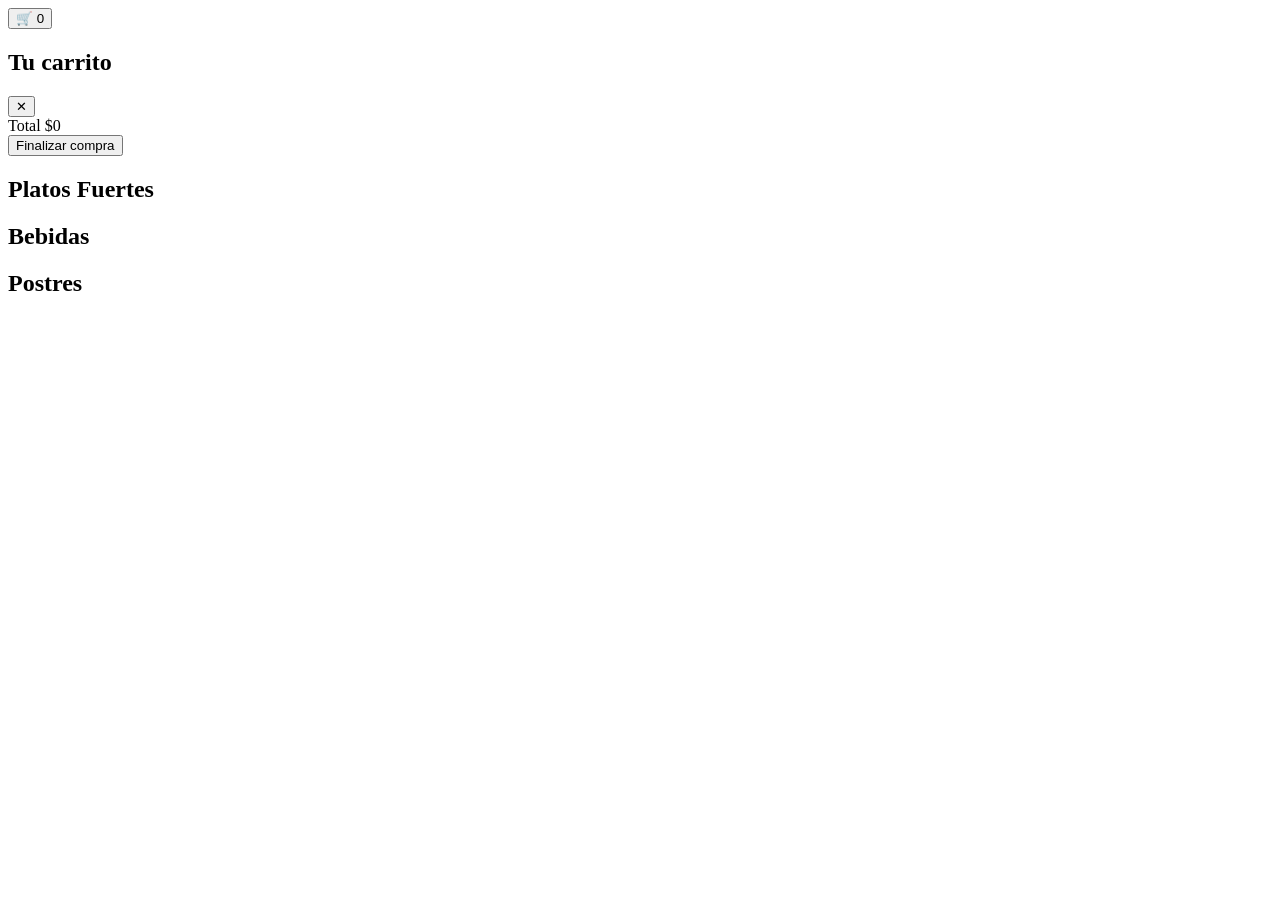
==== HTML/index.html @ 5edb5c38 "Carrito" ====
<!doctype html>
<html lang="en">
  <head>
    <meta charset="UTF-8" />
    <meta name="viewport" content="width=device-width, initial-scale=1.0" />
    <title>Del cielo a la mesa</title>
    <link rel="stylesheet" href="/CSS/styles.css">
  </head>
  <body>

  <header class="navbar">
    <button id="icono-carrito" class="btn-carrito" aria-label="Abrir carrito de compras">
      🛒
      <span id="contador-carrito" class="contador-carrito">0</span>
    </button>
  </header>


  <div id="overlay-carrito" class="overlay-carrito"></div>

  <aside id="drawer-carrito" class="drawer-carrito" aria-hidden="true">
    <div class="drawer-carrito-header">
      <h2>Tu carrito</h2>
      <button id="cerrar-carrito" aria-label="Cerrar carrito">✕</button>
    </div>

    <div id="lista-carrito" class="lista-carrito"></div>

    <div class="drawer-carrito-footer">
      <div class="carrito-total-row">
        <span>Total</span>
        <span id="carrito-total">$0</span>
      </div>
      <button class="btn-finalizar">Finalizar compra</button>
    </div>
  </aside>


  <section id="fuertes" class="seccion-productos">
    <h2>Platos Fuertes</h2>
    <div id="catalogo-fuertes" class="grid-productos"></div>
  </section>

  <section id="bebidas" class="seccion-productos">
    <h2>Bebidas</h2>
    <div id="catalogo-bebidas" class="grid-productos"></div>
  </section>

  <section id="postres" class="seccion-productos">
    <h2>Postres</h2>
    <div id="catalogo-postres" class="grid-productos"></div>
  </section>



    <script src="/JS/script.js"></script>
  </body>
</html>
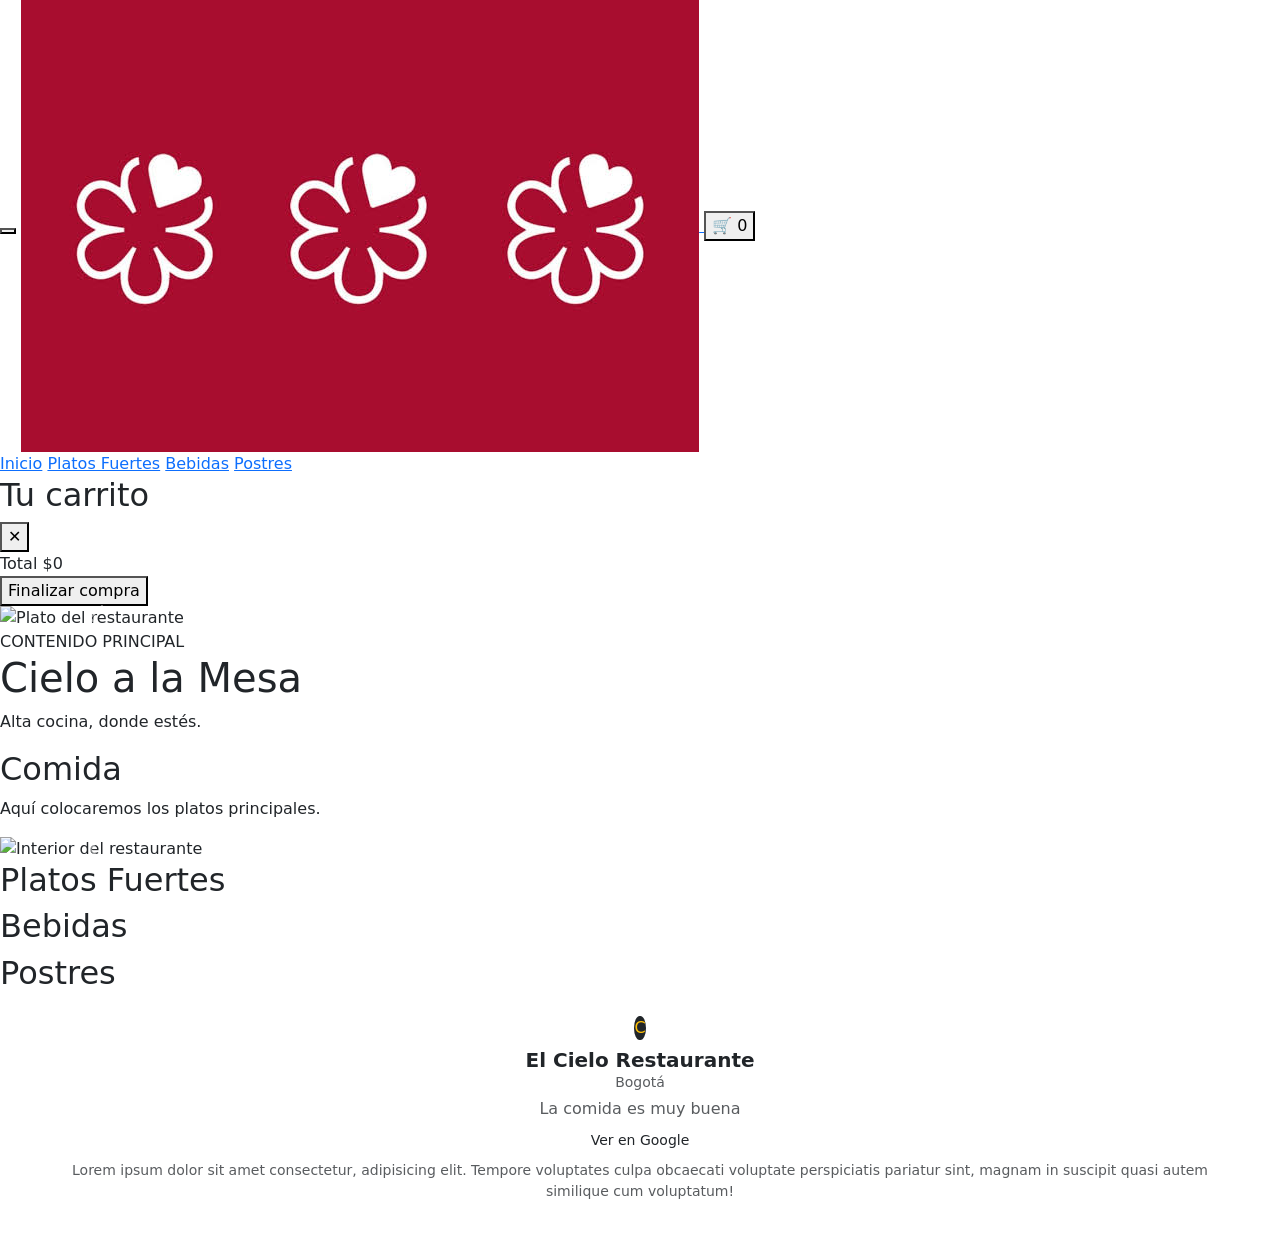
==== commit a336dda8: "Intento" ====
--- a/HTML/index.html
+++ b/HTML/index.html
@@ -1,21 +1,53 @@
 <!doctype html>
-<html lang="en">
+<html lang="es">
   <head>
     <meta charset="UTF-8" />
     <meta name="viewport" content="width=device-width, initial-scale=1.0" />
     <title>Del cielo a la mesa</title>
+
     <link rel="stylesheet" href="/CSS/styles.css">
+    <link rel="stylesheet" href="/CSS/carruceles.css">
+    <link rel="stylesheet" href="/CSS/Comentarios.css">
+    <link rel="stylesheet" href="/CSS/mitad.css">
+
+    <link rel="stylesheet" href="https://cdn.jsdelivr.net/npm/bootstrap-icons@1.11.3/font/bootstrap-icons.min.css">
+    <link href="https://cdn.jsdelivr.net/npm/bootstrap@5.3.3/dist/css/bootstrap.min.css" rel="stylesheet">
   </head>
   <body>
 
-  <header class="navbar">
+  <!-- ============================================
+       NAVBAR ÚNICO: hamburguesa + logo + carrito
+       Antes había DOS headers superpuestos (el tuyo
+       y el de tu compañero); ahora es uno solo.
+       ============================================ -->
+  <header class="nav-flotante">
+
+    <button class="hamburguesa" id="hamburguesa" aria-label="Abrir menú">
+      <span></span>
+      <span></span>
+      <span></span>
+    </button>
+
+    <a href="#inicio" class="logo">
+      <img src="/IMG/logo.jpg" alt="Logo de Cielo a la Mesa">
+    </a>
+
     <button id="icono-carrito" class="btn-carrito" aria-label="Abrir carrito de compras">
       🛒
       <span id="contador-carrito" class="contador-carrito">0</span>
     </button>
+
+    <nav class="menu-desplegable" id="menuDesplegable">
+      <a href="#inicio">Inicio</a>
+      <a href="#fuertes">Platos Fuertes</a>
+      <a href="#bebidas">Bebidas</a>
+      <a href="#postres">Postres</a>
+    </nav>
+
   </header>
 
-
+  <!-- Drawer y overlay del carrito, fuera del header para que floten
+       por encima de todo el contenido sin quedar limitados por él -->
   <div id="overlay-carrito" class="overlay-carrito"></div>
 
   <aside id="drawer-carrito" class="drawer-carrito" aria-hidden="true">
@@ -35,24 +67,207 @@
     </div>
   </aside>
 
-
-  <section id="fuertes" class="seccion-productos">
-    <h2>Platos Fuertes</h2>
-    <div id="catalogo-fuertes" class="grid-productos"></div>
+  <!-- ============================================
+       CARRUSEL 1 — hero, justo debajo del navbar
+       ============================================ -->
+  <section class="carrules">
+    <section class="carrucel1">
+      <div id="carouselExampleIndicators" class="carousel slide carousel-fade" data-bs-ride="carousel">
+        <div class="carousel-indicators">
+          <button type="button" data-bs-target="#carouselExampleIndicators" data-bs-slide-to="0" class="active" aria-current="true" aria-label="Slide 1"></button>
+          <button type="button" data-bs-target="#carouselExampleIndicators" data-bs-slide-to="1" aria-label="Slide 2"></button>
+          <button type="button" data-bs-target="#carouselExampleIndicators" data-bs-slide-to="2" aria-label="Slide 3"></button>
+        </div>
+        <div class="carousel-inner">
+          <div class="carousel-item active">
+            <img src="https://images.unsplash.com/photo-1508471349025-ca3e278cf5e2?q=80&w=1170&auto=format&fit=crop&ixlib=rb-4.1.0&ixid=M3wxMjA3fDB8MHxwaG90by1wYWdlfHx8fGVufDB8fHx8fA%3D%3D" class="d-block w-100" alt="Plato del restaurante">
+          </div>
+          <div class="carousel-item">
+            <img src="https://images.unsplash.com/photo-1651980927610-434846437c28?q=80&w=1170&auto=format&fit=crop&ixlib=rb-4.1.0&ixid=M3wxMjA3fDB8MHxwaG90by1wYWdlfHx8fGVufDB8fHx8fA%3D%3D" class="d-block w-100" alt="Ambiente del restaurante">
+          </div>
+          <div class="carousel-item">
+            <img src="https://images.unsplash.com/photo-1667780905058-87fc5995ed6a?q=80&w=1331&auto=format&fit=crop&ixlib=rb-4.1.0&ixid=M3wxMjA3fDB8MHxwaG90by1wYWdlfHx8fGVufDB8fHx8fA%3D%3D" class="d-block w-100" alt="Detalle gastronómico">
+          </div>
+        </div>
+        <button class="carousel-control-prev" type="button" data-bs-target="#carouselExampleIndicators" data-bs-slide="prev">
+          <span class="carousel-control-prev-icon" aria-hidden="true"></span>
+          <span class="visually-hidden">Anterior</span>
+        </button>
+        <button class="carousel-control-next" type="button" data-bs-target="#carouselExampleIndicators" data-bs-slide="next">
+          <span class="carousel-control-next-icon" aria-hidden="true"></span>
+          <span class="visually-hidden">Siguiente</span>
+        </button>
+      </div>
+    </section>
   </section>
 
-  <section id="bebidas" class="seccion-productos">
-    <h2>Bebidas</h2>
-    <div id="catalogo-bebidas" class="grid-productos"></div>
-  </section>
-
-  <section id="postres" class="seccion-productos">
-    <h2>Postres</h2>
-    <div id="catalogo-postres" class="grid-productos"></div>
-  </section>
-
-
-
-    <script src="/JS/script.js"></script>
+  
+       CONTENIDO PRINCIPAL
+   
+  <main class="contenido-pagina">
+
+    <section class="seccion" id="inicio">
+      <h1>Cielo a la Mesa</h1>
+      <p>Alta cocina, donde estés.</p>
+    </section>
+
+    <section class="seccion fondo-azul" id="comida">
+      <h2>Comida</h2>
+      <p>Aquí colocaremos los platos principales.</p>
+    </section>
+
+  
+    <section class="carrucel2">
+      <div id="divcarousel2" class="carousel slide carousel-fade" data-bs-ride="carousel">
+        <div class="carousel-indicators">
+          <button type="button" data-bs-target="#divcarousel2" data-bs-slide-to="0" class="active" aria-current="true" aria-label="Slide 1"></button>
+          <button type="button" data-bs-target="#divcarousel2" data-bs-slide-to="1" aria-label="Slide 2"></button>
+          <button type="button" data-bs-target="#divcarousel2" data-bs-slide-to="2" aria-label="Slide 3"></button>
+        </div>
+        <div class="carousel-inner">
+          <div class="carousel-item active">
+            <img src="https://images.unsplash.com/photo-1669722115140-d314341ab05d?q=80&w=1141&auto=format&fit=crop&ixlib=rb-4.1.0&ixid=M3wxMjA3fDB8MHxwaG90by1wYWdlfHx8fGVufDB8fHx8fA%3D%3D" class="d-block w-100" alt="Interior del restaurante">
+          </div>
+          <div class="carousel-item">
+            <img src="https://plus.unsplash.com/premium_photo-1714247709018-3df125620516?q=80&w=1170&auto=format&fit=crop&ixlib=rb-4.1.0&ixid=M3wxMjA3fDB8MHxwaG90by1wYWdlfHx8fGVufDB8fHx8fA%3D%3D" class="d-block w-100" alt="Plato destacado">
+          </div>
+          <div class="carousel-item">
+            <img src="https://images.unsplash.com/photo-1677758779483-aba6b34e5dfd?q=80&w=1170&auto=format&fit=crop&ixlib=rb-4.1.0&ixid=M3wxMjA3fDB8MHxwaG90by1wYWdlfHx8fGVufDB8fHx8fA%3D%3D" class="d-block w-100" alt="Detalle de mesa">
+          </div>
+        </div>
+        <button class="carousel-control-prev" type="button" data-bs-target="#divcarousel2" data-bs-slide="prev">
+          <span class="carousel-control-prev-icon" aria-hidden="true"></span>
+          <span class="visually-hidden">Anterior</span>
+        </button>
+        <button class="carousel-control-next" type="button" data-bs-target="#divcarousel2" data-bs-slide="next">
+          <span class="carousel-control-next-icon" aria-hidden="true"></span>
+          <span class="visually-hidden">Siguiente</span>
+        </button>
+      </div>
+    </section>
+
+  
+    <section id="fuertes" class="seccion-productos">
+      <h2>Platos Fuertes</h2>
+      <div id="catalogo-fuertes" class="grid-productos"></div>
+    </section>
+
+    <section id="bebidas" class="seccion-productos">
+      <h2>Bebidas</h2>
+      <div id="catalogo-bebidas" class="grid-productos"></div>
+    </section>
+
+    <section id="postres" class="seccion-productos">
+      <h2>Postres</h2>
+      <div id="catalogo-postres" class="grid-productos"></div>
+    </section>
+
+    <!-- ============================================
+         COMENTARIOS / TESTIMONIOS
+         (antes estaba duplicada dos veces en el archivo)
+         ============================================ -->
+    <div id="myCarousel" class="carousel slide mb-1" data-bs-ride="carousel">
+      <div class="carousel-inner">
+        <div class="carousel-item active">
+          <div class="d-flex align-items-center justify-content-center p-3">
+            <div class="text-center">
+              <div id="Letra" class="bg-dark text-warning rounded-circle d-inline-flex align-items-center justify-content-center mb-2">C</div>
+              <h5 class="fw-bold mb-0">El Cielo Restaurante</h5>
+              <p class="text-muted small mb-1" id="ubicacion">Bogotá</p>
+              <p class="text-muted mb-1" id="ComentarioL">La comida es muy buena</p>
+              <div class="text-warning mb-1" id="estrellas">
+                <a class="btn btn-sm rounded-pill px-3" id="bGoogle" href="#">Ver en Google</a>
+              </div>
+              <p class="text-muted small px-4" id="info">Lorem ipsum dolor sit amet consectetur, adipisicing elit. Tempore voluptates culpa obcaecati voluptate perspiciatis pariatur sint, magnam in suscipit quasi autem similique cum voluptatum!</p>
+            </div>
+          </div>
+        </div>
+        <div class="carousel-item">
+          <div class="d-flex align-items-center justify-content-center p-3">
+            <div class="text-center">
+              <div class="bg-dark text-warning rounded-circle d-inline-flex align-items-center justify-content-center mb-2">K</div>
+              <h5 class="fw-bold mb-0">Kendarg Real</h5>
+              <p class="text-muted small mb-1">Bogotá</p>
+              <p class="text-muted mb-1">La comida es muy buena</p>
+              <div class="text-warning mb-1">
+                <span class="fw-bold text-dark me-1">4</span>★★★★
+              </div>
+              <p class="text-muted small px-4">Lorem ipsum dolor sit amet consectetur, adipisicing elit. Tempore voluptates culpa obcaecati voluptate perspiciatis pariatur sint, magnam in suscipit quasi autem similique cum voluptatum!</p>
+            </div>
+          </div>
+        </div>
+        <div class="carousel-item">
+          <div class="d-flex align-items-center justify-content-center p-3">
+            <div class="text-center">
+              <div class="bg-dark text-warning rounded-circle d-inline-flex align-items-center justify-content-center mb-2">E</div>
+              <h5 class="fw-bold mb-0">Estefania Mancipe</h5>
+              <p class="text-muted small mb-1">Bogotá</p>
+              <p class="text-muted mb-1">Muy buen vino</p>
+              <div class="text-warning mb-1">
+                <span class="fw-bold text-dark me-1">4</span>★★★★
+              </div>
+              <p class="text-muted small px-4">Lorem ipsum dolor sit amet consectetur, adipisicing elit. Tempore voluptates culpa obcaecati voluptate perspiciatis pariatur sint, magnam in suscipit quasi autem similique cum voluptatum!</p>
+            </div>
+          </div>
+        </div>
+        <div class="carousel-item">
+          <div class="d-flex align-items-center justify-content-center p-3">
+            <div class="text-center">
+              <div class="bg-dark text-warning rounded-circle d-inline-flex align-items-center justify-content-center mb-2">B</div>
+              <h5 class="fw-bold mb-0">Brayan Díaz</h5>
+              <p class="text-muted small mb-1">Bogotá</p>
+              <p class="text-muted mb-1">Me gustó el lugar de noche</p>
+              <div class="text-warning mb-1">
+                <span class="fw-bold text-dark me-1">4</span>★★★★
+              </div>
+              <p class="text-muted small px-4">Lorem ipsum dolor sit amet consectetur, adipisicing elit. Tempore voluptates culpa obcaecati voluptate perspiciatis pariatur sint, magnam in suscipit quasi autem similique cum voluptatum!</p>
+            </div>
+          </div>
+        </div>
+        <div class="carousel-item">
+          <div class="d-flex align-items-center justify-content-center p-3">
+            <div class="text-center">
+              <div class="bg-dark text-warning rounded-circle d-inline-flex align-items-center justify-content-center mb-2">S</div>
+              <h5 class="fw-bold mb-0">Samuel Vélez</h5>
+              <p class="text-muted small mb-1">Bogotá</p>
+              <p class="text-muted mb-1">Buen ambiente con las velas</p>
+              <div class="text-warning mb-1">
+                <span class="fw-bold text-dark me-1">4</span>★★★★
+              </div>
+              <p class="text-muted small px-4">Lorem ipsum dolor sit amet consectetur, adipisicing elit. Tempore voluptates culpa obcaecati voluptate perspiciatis pariatur sint, magnam in suscipit quasi autem similique cum voluptatum!</p>
+            </div>
+          </div>
+        </div>
+        <div class="carousel-item">
+          <div class="d-flex align-items-center justify-content-center p-3">
+            <div class="text-center">
+              <div class="bg-dark text-warning rounded-circle d-inline-flex align-items-center justify-content-center mb-2">A</div>
+              <h5 class="fw-bold mb-0">Andrés Guzmán</h5>
+              <p class="text-muted small mb-1">Bogotá</p>
+              <p class="text-muted mb-1">Me gustó, para volver cada mes</p>
+              <div class="text-warning mb-1">
+                <span class="fw-bold text-dark me-1">4</span>★★★★
+              </div>
+              <p class="text-muted small px-4">Lorem ipsum dolor sit amet consectetur, adipisicing elit. Tempore voluptates culpa obcaecati voluptate perspiciatis pariatur sint, magnam in suscipit quasi autem similique cum voluptatum!</p>
+            </div>
+          </div>
+        </div>
+      </div>
+      <button class="carousel-control-prev" type="button" data-bs-target="#myCarousel" data-bs-slide="prev">
+        <span class="carousel-control-prev-icon" aria-hidden="true"></span>
+        <span class="visually-hidden">Anterior</span>
+      </button>
+      <button class="carousel-control-next" type="button" data-bs-target="#myCarousel" data-bs-slide="next">
+        <span class="carousel-control-next-icon" aria-hidden="true"></span>
+        <span class="visually-hidden">Siguiente</span>
+      </button>
+    </div>
+
+  </main>
+
+ 
+  <script src="https://cdn.jsdelivr.net/npm/bootstrap@5.3.3/dist/js/bootstrap.bundle.min.js"></script>
+  <script src="/JS/cambiDeVsion.js"></script>
+  <script src="/JS/carrito.js"></script>
   </body>
 </html>
